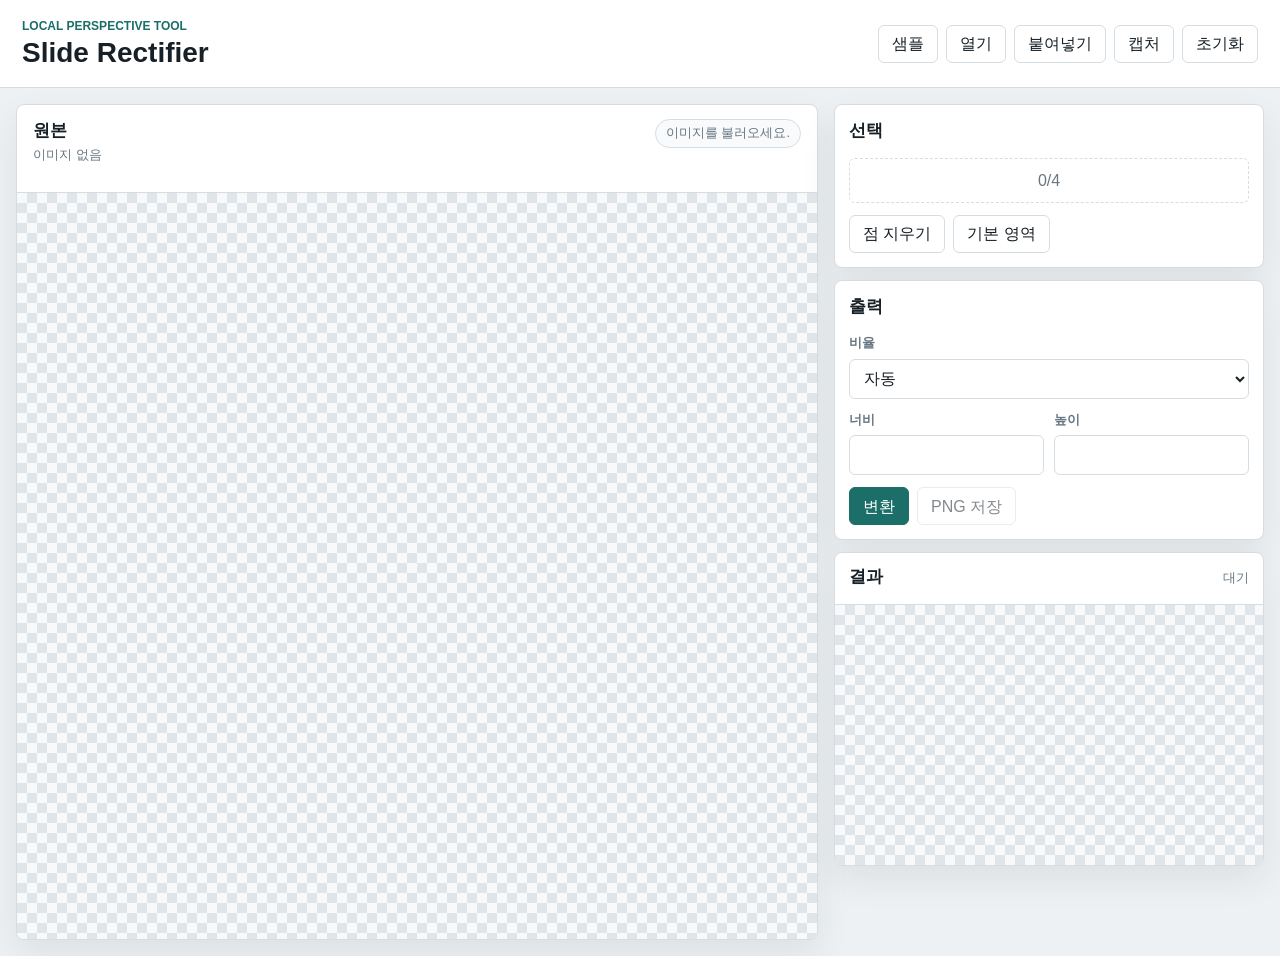
==== slide-rectifier/index.html @ e8097b50 "Add slide rectifier app" ====
<!doctype html>
<html lang="ko">
  <head>
    <meta charset="utf-8">
    <meta name="viewport" content="width=device-width, initial-scale=1">
    <title>Slide Rectifier</title>
    <link rel="stylesheet" href="styles.css">
  </head>
  <body>
    <header class="app-header">
      <div class="brand">
        <p>Local Perspective Tool</p>
        <h1>Slide Rectifier</h1>
      </div>
      <div class="header-actions">
        <input id="fileInput" type="file" accept="image/*" hidden>
        <button id="sampleBtn" type="button" title="샘플 이미지">샘플</button>
        <button id="openBtn" type="button" title="이미지 열기">열기</button>
        <button id="pasteBtn" type="button" title="클립보드 이미지 붙여넣기">붙여넣기</button>
        <button id="captureBtn" type="button" title="화면 캡처">캡처</button>
        <button id="resetBtn" type="button" title="초기화">초기화</button>
      </div>
    </header>

    <main class="workspace">
      <section class="source-panel" aria-label="원본">
        <div class="panel-head">
          <div>
            <h2>원본</h2>
            <p id="sourceMeta">이미지 없음</p>
          </div>
          <div class="status" id="statusText">이미지를 불러오세요.</div>
        </div>
        <div class="canvas-frame source-frame">
          <canvas id="sourceCanvas" aria-label="원본 이미지 선택 영역"></canvas>
        </div>
      </section>

      <aside class="tool-panel" aria-label="도구">
        <section class="controls">
          <h2>선택</h2>
          <div class="point-list" id="pointList"></div>
          <div class="button-row">
            <button id="clearPointsBtn" type="button">점 지우기</button>
            <button id="autoFrameBtn" type="button">기본 영역</button>
          </div>
        </section>

        <section class="controls">
          <h2>출력</h2>
          <label>
            <span>비율</span>
            <select id="aspectMode">
              <option value="auto">자동</option>
              <option value="16:9">16:9</option>
              <option value="4:3">4:3</option>
              <option value="custom">직접 입력</option>
            </select>
          </label>
          <div class="size-grid">
            <label>
              <span>너비</span>
              <input id="outputWidth" type="number" min="64" max="5000" step="1">
            </label>
            <label>
              <span>높이</span>
              <input id="outputHeight" type="number" min="64" max="5000" step="1">
            </label>
          </div>
          <div class="button-row">
            <button id="rectifyBtn" class="primary" type="button">변환</button>
            <button id="downloadBtn" type="button" disabled>PNG 저장</button>
          </div>
        </section>

        <section class="result-panel" aria-label="결과">
          <div class="panel-head compact">
            <h2>결과</h2>
            <span id="resultMeta">대기</span>
          </div>
          <div class="canvas-frame result-frame">
            <canvas id="resultCanvas" aria-label="직사각형 변환 결과"></canvas>
          </div>
        </section>
      </aside>
    </main>

    <script src="app.js"></script>
  </body>
</html>
---- slide-rectifier/styles.css ----
:root {
  color-scheme: light;
  --bg: #eef1f4;
  --surface: #ffffff;
  --surface-raised: #f8fafb;
  --text: #162026;
  --muted: #687782;
  --line: #d5dde3;
  --primary: #1b6f68;
  --primary-strong: #155a55;
  --accent: #b35f00;
  --danger: #a33122;
  --shadow: 0 14px 34px rgba(22, 32, 38, 0.08);
}

* {
  box-sizing: border-box;
}

body {
  min-height: 100vh;
  margin: 0;
  background: var(--bg);
  color: var(--text);
  font-family: "Segoe UI", "Malgun Gothic", Arial, sans-serif;
  line-height: 1.45;
}

button,
input,
select {
  font: inherit;
}

button {
  min-height: 38px;
  border: 1px solid var(--line);
  border-radius: 6px;
  background: var(--surface);
  color: var(--text);
  cursor: pointer;
  padding: 0 13px;
}

button:hover:not(:disabled) {
  border-color: #9eadb7;
  background: #fbfcfd;
}

button:disabled {
  cursor: not-allowed;
  opacity: 0.52;
}

button.primary {
  border-color: var(--primary);
  background: var(--primary);
  color: #ffffff;
}

button.primary:hover:not(:disabled) {
  background: var(--primary-strong);
}

button:focus-visible,
input:focus-visible,
select:focus-visible {
  outline: 3px solid rgba(27, 111, 104, 0.22);
  outline-offset: 2px;
}

h1,
h2,
p {
  margin-top: 0;
}

.app-header {
  display: flex;
  align-items: center;
  justify-content: space-between;
  gap: 18px;
  padding: 18px 22px;
  border-bottom: 1px solid var(--line);
  background: var(--surface);
}

.brand p {
  margin-bottom: 3px;
  color: var(--primary);
  font-size: 12px;
  font-weight: 800;
  letter-spacing: 0;
  text-transform: uppercase;
}

.brand h1 {
  margin-bottom: 0;
  font-size: 28px;
  line-height: 1.1;
}

.header-actions,
.button-row {
  display: flex;
  flex-wrap: wrap;
  gap: 8px;
}

.header-actions {
  justify-content: flex-end;
}

.workspace {
  display: grid;
  grid-template-columns: minmax(0, 1fr) minmax(340px, 430px);
  gap: 16px;
  padding: 16px;
}

.source-panel,
.tool-panel,
.controls,
.result-panel {
  min-width: 0;
}

.source-panel,
.controls,
.result-panel {
  border: 1px solid var(--line);
  border-radius: 8px;
  background: var(--surface);
  box-shadow: var(--shadow);
}

.source-panel {
  display: grid;
  grid-template-rows: auto minmax(520px, calc(100vh - 154px));
  overflow: hidden;
}

.tool-panel {
  display: grid;
  align-content: start;
  gap: 12px;
}

.panel-head {
  display: flex;
  align-items: flex-start;
  justify-content: space-between;
  gap: 12px;
  border-bottom: 1px solid var(--line);
  padding: 14px 16px;
}

.panel-head.compact {
  align-items: center;
  padding: 12px 14px;
}

.panel-head h2,
.controls h2 {
  margin-bottom: 2px;
  font-size: 17px;
}

.panel-head p,
.panel-head span,
.status {
  color: var(--muted);
  font-size: 13px;
}

.status {
  max-width: 360px;
  border: 1px solid var(--line);
  border-radius: 999px;
  background: var(--surface-raised);
  padding: 4px 10px;
  text-align: right;
}

.canvas-frame {
  position: relative;
  display: grid;
  place-items: center;
  min-width: 0;
  overflow: auto;
  background:
    linear-gradient(45deg, #dfe5e9 25%, transparent 25%),
    linear-gradient(-45deg, #dfe5e9 25%, transparent 25%),
    linear-gradient(45deg, transparent 75%, #dfe5e9 75%),
    linear-gradient(-45deg, transparent 75%, #dfe5e9 75%);
  background-color: #f7f9fa;
  background-position: 0 0, 0 10px, 10px -10px, -10px 0;
  background-size: 20px 20px;
}

.source-frame {
  padding: 14px;
}

.result-frame {
  min-height: 260px;
  padding: 10px;
}

canvas {
  display: block;
  max-width: 100%;
  height: auto;
  background: #ffffff;
}

#sourceCanvas {
  cursor: crosshair;
  box-shadow: 0 8px 24px rgba(22, 32, 38, 0.18);
}

#resultCanvas {
  max-height: 48vh;
  box-shadow: 0 8px 20px rgba(22, 32, 38, 0.14);
}

.controls {
  display: grid;
  gap: 12px;
  padding: 14px;
}

label {
  display: grid;
  gap: 6px;
  min-width: 0;
}

label span {
  color: var(--muted);
  font-size: 13px;
  font-weight: 700;
}

input,
select {
  width: 100%;
  min-height: 40px;
  border: 1px solid var(--line);
  border-radius: 6px;
  background: #ffffff;
  color: var(--text);
  padding: 0 10px;
}

.size-grid {
  display: grid;
  grid-template-columns: 1fr 1fr;
  gap: 10px;
}

.point-list {
  display: grid;
  gap: 8px;
}

.point-row {
  display: grid;
  grid-template-columns: 28px 1fr 1fr;
  align-items: center;
  gap: 8px;
}

.point-index {
  display: grid;
  width: 28px;
  height: 28px;
  place-items: center;
  border-radius: 50%;
  background: var(--primary);
  color: #ffffff;
  font-size: 13px;
  font-weight: 800;
}

.point-empty {
  border: 1px dashed var(--line);
  border-radius: 6px;
  color: var(--muted);
  padding: 10px;
  text-align: center;
}

.result-panel {
  overflow: hidden;
}

@media (max-width: 1100px) {
  .workspace {
    grid-template-columns: 1fr;
  }

  .source-panel {
    grid-template-rows: auto minmax(440px, 62vh);
  }

  .tool-panel {
    grid-template-columns: repeat(2, minmax(0, 1fr));
  }

  .result-panel {
    grid-column: 1 / -1;
  }
}

@media (max-width: 720px) {
  .app-header,
  .panel-head {
    align-items: stretch;
    flex-direction: column;
  }

  .header-actions {
    justify-content: flex-start;
  }

  .workspace {
    padding: 10px;
  }

  .tool-panel {
    grid-template-columns: 1fr;
  }

  .size-grid {
    grid-template-columns: 1fr;
  }
}
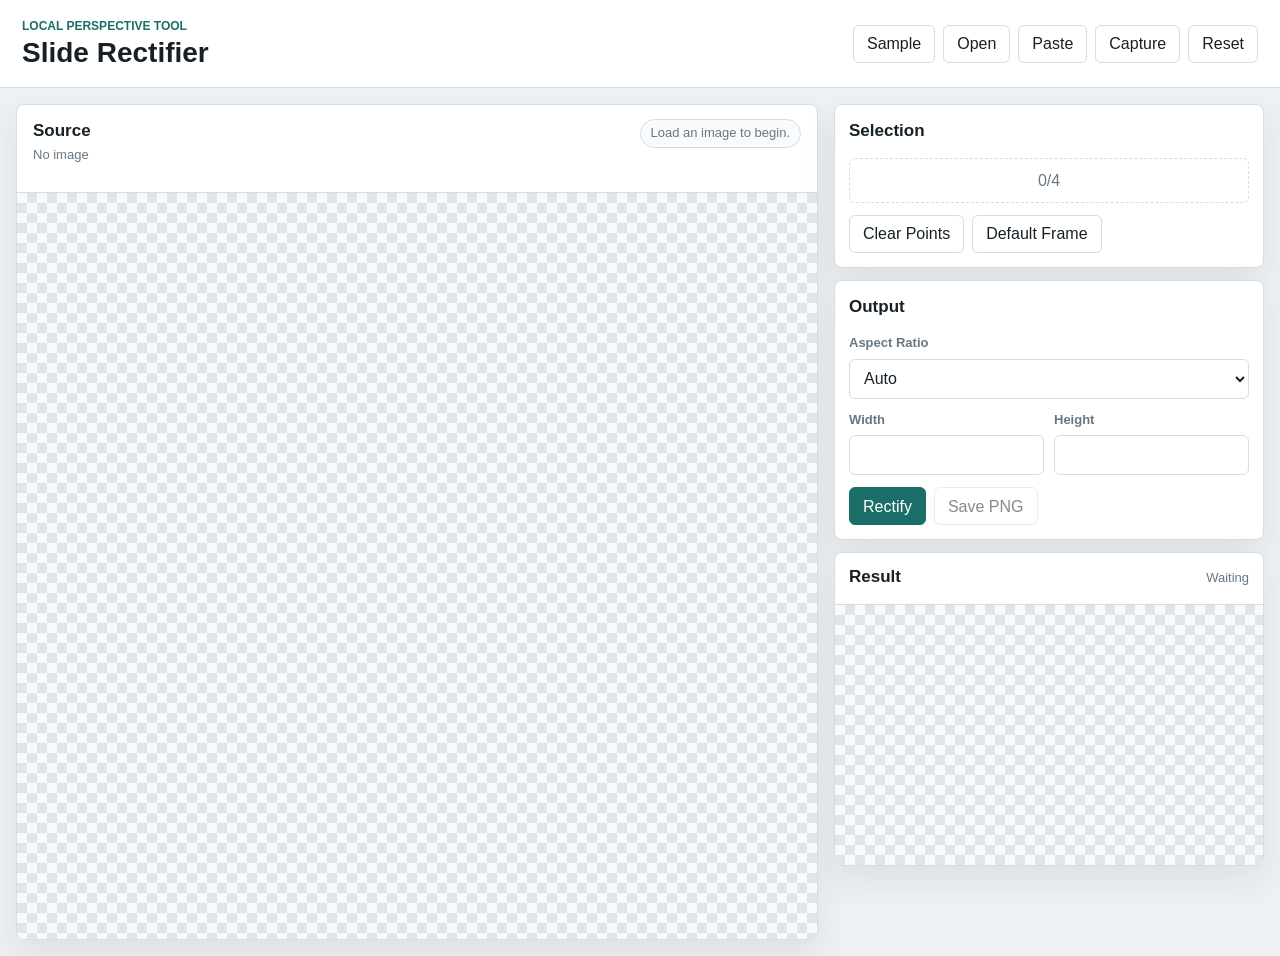
==== commit 9c546fbe: "Translate slide rectifier UI to English" ====
--- a/slide-rectifier/index.html
+++ b/slide-rectifier/index.html
@@ -14,72 +14,72 @@
       </div>
       <div class="header-actions">
         <input id="fileInput" type="file" accept="image/*" hidden>
-        <button id="sampleBtn" type="button" title="샘플 이미지">샘플</button>
-        <button id="openBtn" type="button" title="이미지 열기">열기</button>
-        <button id="pasteBtn" type="button" title="클립보드 이미지 붙여넣기">붙여넣기</button>
-        <button id="captureBtn" type="button" title="화면 캡처">캡처</button>
-        <button id="resetBtn" type="button" title="초기화">초기화</button>
+        <button id="sampleBtn" type="button" title="Load sample image">Sample</button>
+        <button id="openBtn" type="button" title="Open image">Open</button>
+        <button id="pasteBtn" type="button" title="Paste image from clipboard">Paste</button>
+        <button id="captureBtn" type="button" title="Capture screen">Capture</button>
+        <button id="resetBtn" type="button" title="Reset workspace">Reset</button>
       </div>
     </header>
 
     <main class="workspace">
-      <section class="source-panel" aria-label="원본">
+      <section class="source-panel" aria-label="Source">
         <div class="panel-head">
           <div>
-            <h2>원본</h2>
-            <p id="sourceMeta">이미지 없음</p>
+            <h2>Source</h2>
+            <p id="sourceMeta">No image</p>
           </div>
-          <div class="status" id="statusText">이미지를 불러오세요.</div>
+          <div class="status" id="statusText">Load an image to begin.</div>
         </div>
         <div class="canvas-frame source-frame">
-          <canvas id="sourceCanvas" aria-label="원본 이미지 선택 영역"></canvas>
+          <canvas id="sourceCanvas" aria-label="Source image selection area"></canvas>
         </div>
       </section>
 
-      <aside class="tool-panel" aria-label="도구">
+      <aside class="tool-panel" aria-label="Tools">
         <section class="controls">
-          <h2>선택</h2>
+          <h2>Selection</h2>
           <div class="point-list" id="pointList"></div>
           <div class="button-row">
-            <button id="clearPointsBtn" type="button">점 지우기</button>
-            <button id="autoFrameBtn" type="button">기본 영역</button>
+            <button id="clearPointsBtn" type="button">Clear Points</button>
+            <button id="autoFrameBtn" type="button">Default Frame</button>
           </div>
         </section>
 
         <section class="controls">
-          <h2>출력</h2>
+          <h2>Output</h2>
           <label>
-            <span>비율</span>
+            <span>Aspect Ratio</span>
             <select id="aspectMode">
-              <option value="auto">자동</option>
+              <option value="auto">Auto</option>
               <option value="16:9">16:9</option>
               <option value="4:3">4:3</option>
-              <option value="custom">직접 입력</option>
+              <option value="custom">Custom</option>
             </select>
           </label>
           <div class="size-grid">
             <label>
-              <span>너비</span>
+              <span>Width</span>
               <input id="outputWidth" type="number" min="64" max="5000" step="1">
             </label>
             <label>
-              <span>높이</span>
+              <span>Height</span>
               <input id="outputHeight" type="number" min="64" max="5000" step="1">
             </label>
           </div>
           <div class="button-row">
-            <button id="rectifyBtn" class="primary" type="button">변환</button>
-            <button id="downloadBtn" type="button" disabled>PNG 저장</button>
+            <button id="rectifyBtn" class="primary" type="button">Rectify</button>
+            <button id="downloadBtn" type="button" disabled>Save PNG</button>
           </div>
         </section>
 
-        <section class="result-panel" aria-label="결과">
+        <section class="result-panel" aria-label="Result">
           <div class="panel-head compact">
-            <h2>결과</h2>
-            <span id="resultMeta">대기</span>
+            <h2>Result</h2>
+            <span id="resultMeta">Waiting</span>
           </div>
           <div class="canvas-frame result-frame">
-            <canvas id="resultCanvas" aria-label="직사각형 변환 결과"></canvas>
+            <canvas id="resultCanvas" aria-label="Rectified image result"></canvas>
           </div>
         </section>
       </aside>
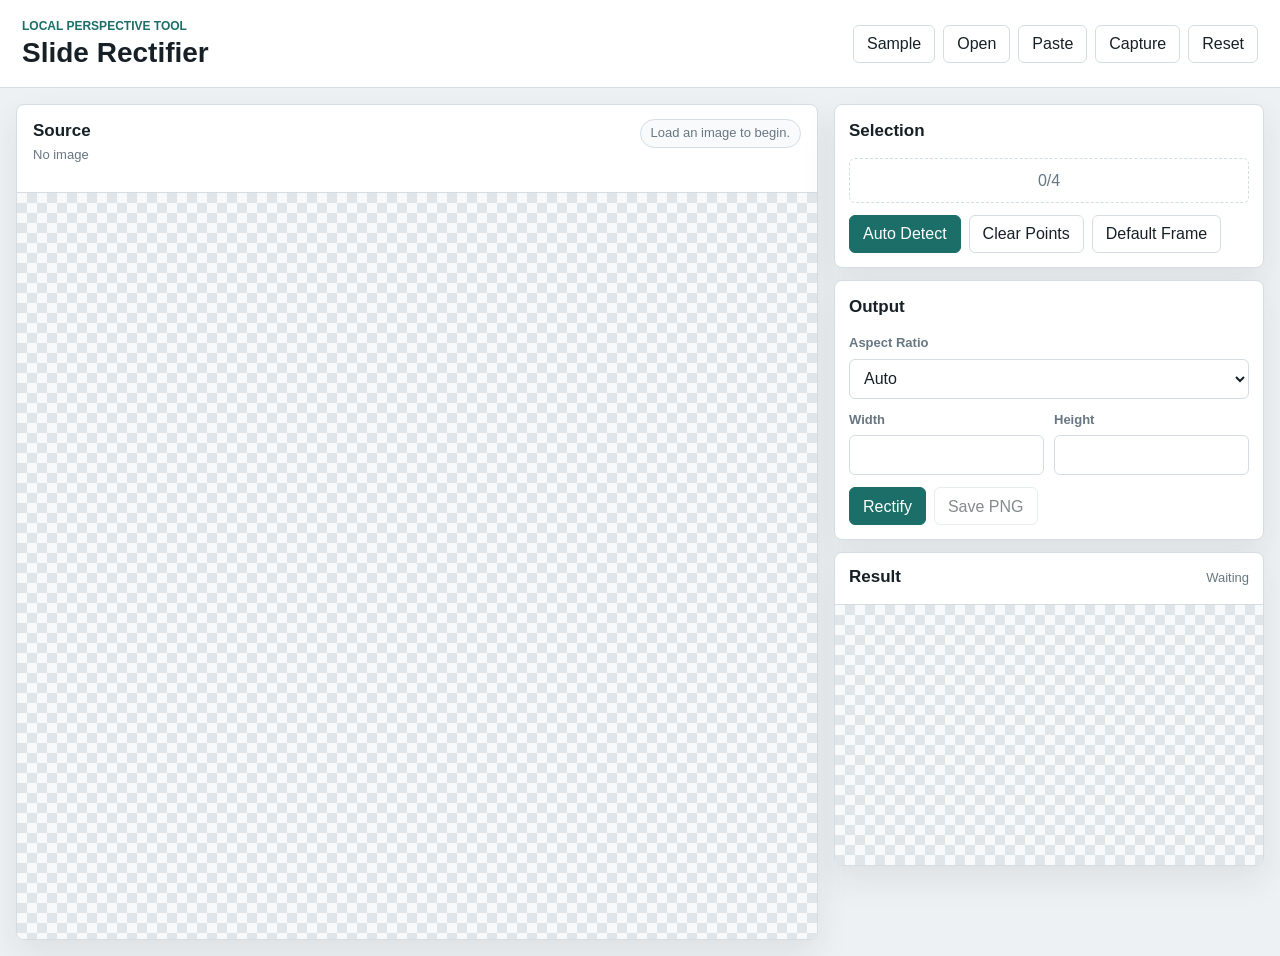
==== commit 16cd7068: "Add automatic corner detection" ====
--- a/slide-rectifier/index.html
+++ b/slide-rectifier/index.html
@@ -1,5 +1,5 @@
 <!doctype html>
-<html lang="ko">
+<html lang="en">
   <head>
     <meta charset="utf-8">
     <meta name="viewport" content="width=device-width, initial-scale=1">
@@ -41,6 +41,7 @@
           <h2>Selection</h2>
           <div class="point-list" id="pointList"></div>
           <div class="button-row">
+            <button id="autoDetectBtn" class="primary" type="button">Auto Detect</button>
             <button id="clearPointsBtn" type="button">Clear Points</button>
             <button id="autoFrameBtn" type="button">Default Frame</button>
           </div>
@@ -85,6 +86,6 @@
       </aside>
     </main>
 
-    <script src="app.js"></script>
+    <script src="app.js?v=20260623-autodetect1"></script>
   </body>
 </html>
